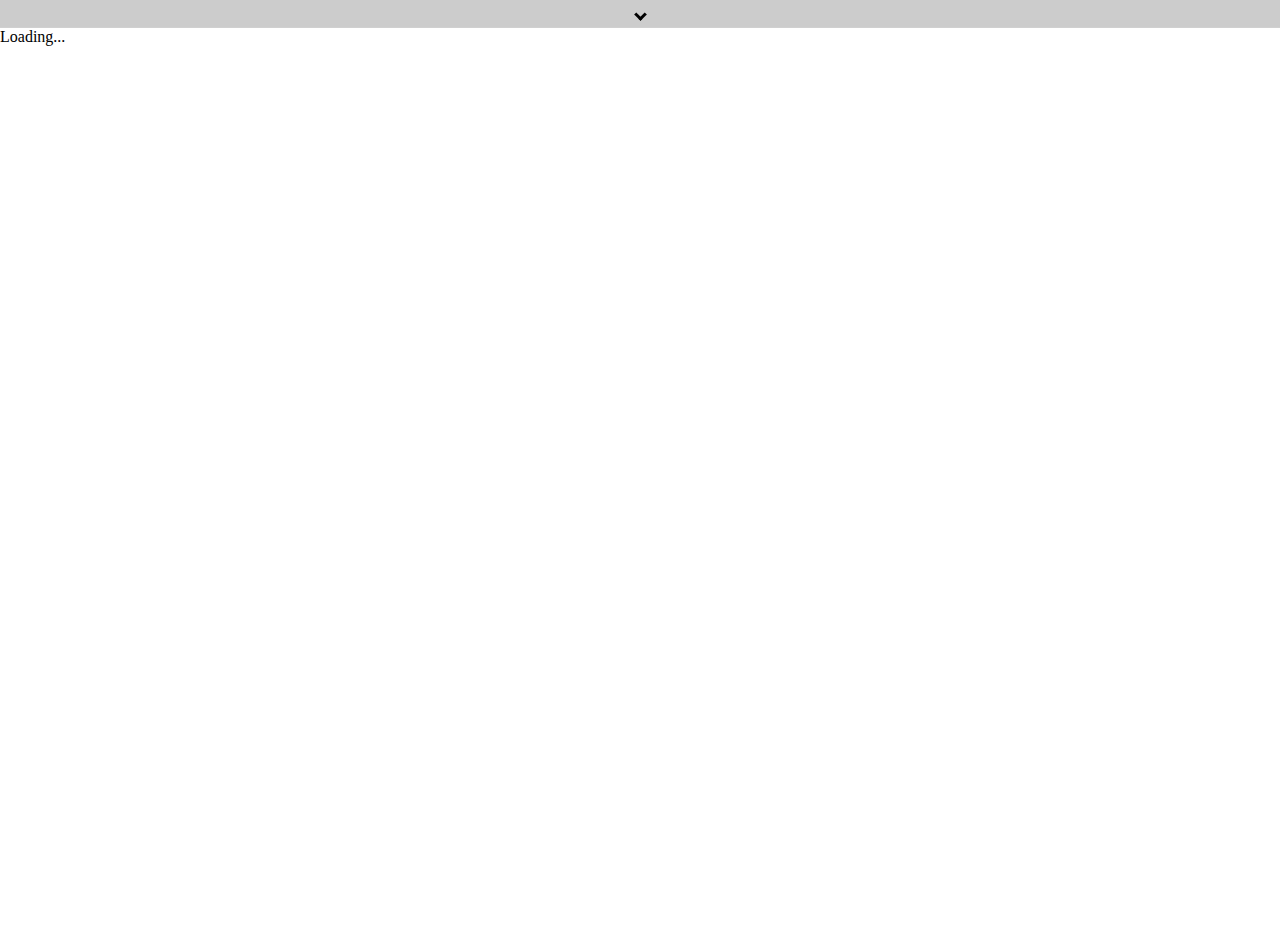
==== src/graphiql/assets/index.html @ a1a948f8 "Modified content-type" ====
<!--
 *  Copyright (c) Facebook, Inc.
 *  All rights reserved.
 *
 *  This source code is licensed under the license found in the
 *  LICENSE file in the root directory of this source tree.
-->
<!DOCTYPE html>
<html>
    <head>
        <style>
            body {
                height: 100%;
                margin: 0;
                width: 100%;
                overflow: hidden;
            }

            #graphiql {
                height: 100vh;
            }

            .jwt-token {
                background: linear-gradient(#f7f7f7, #e2e2e2);
                border-bottom: 1px solid #d0d0d0;
                font-family: system, -apple-system, 'San Francisco', '.SFNSDisplay-Regular', 'Segoe UI', Segoe, 'Segoe WP', 'Helvetica Neue', helvetica, 'Lucida Grande', arial, sans-serif;
                font-size: 14px;
                max-height: 0;
                overflow: hidden;
                transition: max-height 0.2s ease-out;
            }

            #jwt-token {
                width: 377px;
            }

            .token {
                width: 100%;
                padding: 5px;
            }

            #username {
                margin: 5px;
            }

            .collapsible {
                background-color: #d9d9d9;
                color: #444;
                cursor: pointer;
                padding: 5px;
                width: 100%;
                border: none;
                text-align: left;
                outline: none;
                font-size: 15px;
                text-align: center;
            }

                .active, .collapsible:hover {
                    background-color: #ccc;
                }

            i {
                border: solid black;
                border-width: 0 3px 3px 0;
                display: inline-block;
                padding: 3px;
            }

            .down {
                transform: rotate(45deg);
                -webkit-transform: rotate(45deg);
            }

            .active .down {
                transform: rotate(-135deg);
                -webkit-transform: rotate(-135deg);
            }
        </style>
        <!--
          This GraphiQL example depends on Promise and fetch, which are available in
          modern browsers, but can be "polyfilled" for older browsers.
          GraphiQL itself depends on React DOM.
          If you do not want to rely on a CDN, you can host these files locally or
          include them directly in your favored resource bunder.
        -->
        <script src="./es6_promise/es6-promise.auto.min.js"></script>
        <script src="./fetch/fetch.min.js"></script>
        <script src="./react/react.min.js"></script>
        <script src="./react/react-dom.min.js"></script>
        <!--
          These two files can be found in the npm module, however you may wish to
          copy them directly into your environment, or perhaps include them in your
          favored resource bundler.
         -->
        <link rel="stylesheet" href="./graphiql.css" />
        <script src="./graphiql.js"></script>
        <script src="./graphql-path.js"></script>
    </head>
    <body>
        <button class="collapsible"><i class="arrow down"></i></button>
        <div class="jwt-token">
            <div class="token">
                <button id="loginBtn">Refresh Token</button>
                <input id="username" placeholder="Enter Client Id">
                <input id="password" placeholder="Enter Client Secret" type="password">
            </div>
            <div class="token">
                Bearer Token
                <input id="jwt-token" placeholder="Enter Bearer Token">
            </div>
        </div>
        <div id="graphiql">Loading...</div>
        <script>
            // Collapsable Bearer Section
            var coll = document.getElementsByClassName("collapsible");
            for (var count = 0; count < coll.length; count++) {
                coll[count].addEventListener("click", function () {
                    this.classList.toggle("active");
                    var content = this.nextElementSibling;
                    if (content.style.maxHeight) {
                        content.style.maxHeight = null;
                        content.style.padding = null;
                    } else {
                        content.style.maxHeight = content.scrollHeight + "px";
                        content.style.padding = "7px 14px 6px";
                    }
                });
            }

            // Login to refresh bearer token
            var login = document.getElementById("loginBtn");
            login.addEventListener("click", function () {
                var username = document.getElementById('username').value;
                var password = document.getElementById('password').value;

                callLoginAPI(username, password);
            });

            function callLoginAPI(username, password) {
                const data = {
                    clientId: username,
                    clientSecret: password
                }
                const config = {
                    method: 'POST',
                    headers: {
                        'Content-Type': 'application/json',
                        accept: 'application/json'
                    },
                    credentials: 'same-origin',                    
                   // body: `username=${username}&password=${password}&grant_type=password`
                    body: JSON.stringify(data)
                };

                if (username.length < 1 || password.length < 1) {
                    alert('Username and password cannot be empty.');
                    return;
                }

                return fetch(authUrl, config).then(function (response) {
                    return response.text();
                }).then(function (responseBody) {
                    try {
                        var token = JSON.parse(responseBody).access_token;

                        if (token) {
                            document.getElementById('jwt-token').value = token;
                            localStorage.setItem('graphiql:jwtToken', token);
                        }
                        else {
                            alert("Invalid Credentials.");
                        }
                    } catch (error) {
                        alert(responseBody);
                    }
                });
            };

            /**
             * This GraphiQL example illustrates how to use some of GraphiQL's props
             * in order to enable reading and updating the URL parameters, making
             * link sharing of queries a little bit easier.
             *
             * This is only one example of this kind of feature, GraphiQL exposes
             * various React params to enable interesting integrations.
             */

            // Parse the search string to get url parameters.
            var search = window.location.search;
            var parameters = {};
            search.substr(1).split('&').forEach(function (entry) {
                var eq = entry.indexOf('=');
                if (eq >= 0) {
                    parameters[decodeURIComponent(entry.slice(0, eq))] =
                        decodeURIComponent(entry.slice(eq + 1));
                }
            });
            document.getElementById('jwt-token').value = localStorage.getItem('graphiql:jwtToken');

            // if variables was provided, try to format it.
            if (parameters.variables) {
                try {
                    parameters.variables =
                        JSON.stringify(JSON.parse(parameters.variables), null, 2);
                } catch (e) {
                    // Do nothing, we want to display the invalid JSON as a string, rather
                    // than present an error.
                }
            }

            // When the query and variables string is edited, update the URL bar so
            // that it can be easily shared
            function onEditQuery(newQuery) {
                parameters.query = newQuery;
                updateURL();
            }

            function onEditVariables(newVariables) {
                parameters.variables = newVariables;
                updateURL();
            }

            function onEditOperationName(newOperationName) {
                parameters.operationName = newOperationName;
                updateURL();
            }

            function updateURL() {
                var newSearch = '?' + Object.keys(parameters).filter(function (key) {
                    return Boolean(parameters[key]);
                }).map(function (key) {
                    return encodeURIComponent(key) + '=' +
                        encodeURIComponent(parameters[key]);
                }).join('&');
                history.replaceState(null, null, newSearch);
            }

            // Defines a GraphQL fetcher using the fetch API. You're not required to
            // use fetch, and could instead implement graphQLFetcher however you like,
            // as long as it returns a Promise or Observable.
            function graphQLFetcher(graphQLParams) {
                const jwtToken = document.getElementById('jwt-token').value;
                let headers = {
                    'Accept': 'application/json',
                    'Content-Type': 'application/json'
                };
                if (jwtToken) {
                    localStorage.setItem('graphiql:jwtToken', jwtToken);
                    headers = {
                        'Accept': 'application/json',
                        'Content-Type': 'application/json',
                        'Authorization': jwtToken ? `Bearer ${jwtToken}` : null
                    };
                }

                // This example expects a GraphQL server at the path /graphql.
                // Change this to point wherever you host your GraphQL server.
                return fetch(graphqlPath, {
                    method: 'post',
                    headers,
                    body: JSON.stringify(graphQLParams),
                    credentials: 'include',
                }).then(function (response) {
                    return response.text();
                }).then(function (responseBody) {
                    try {
                        return JSON.parse(responseBody);
                    } catch (error) {
                        return responseBody;
                    }
                });
            }

            // Render <GraphiQL /> into the body.
            // See the README in the top level of this module to learn more about
            // how you can customize GraphiQL by providing different values or
            // additional child elements.
            ReactDOM.render(
                React.createElement(GraphiQL, {
                    fetcher: graphQLFetcher,
                    query: parameters.query,
                    variables: parameters.variables,
                    operationName: parameters.operationName,
                    onEditQuery: onEditQuery,
                    onEditVariables: onEditVariables,
                    onEditOperationName: onEditOperationName
                }),
                document.getElementById('graphiql')
            );
        </script>
    </body>
</html>
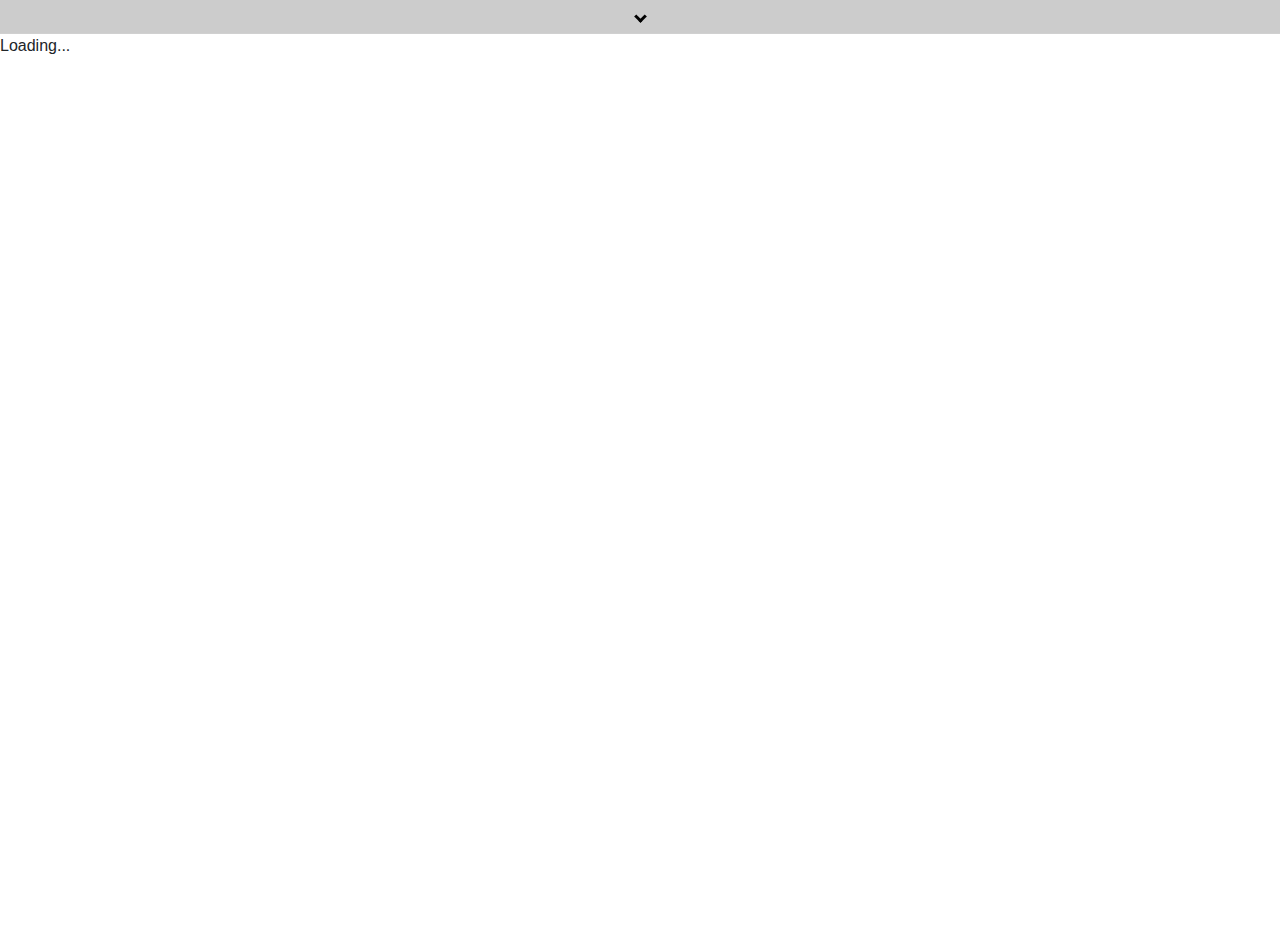
==== commit c5bc9872: "Added bootstrap to graphiql and prevented screen from reloading when creds fail" ====
--- a/src/graphiql/assets/index.html
+++ b/src/graphiql/assets/index.html
@@ -1,293 +1,310 @@
-<!--
+﻿<!--
  *  Copyright (c) Facebook, Inc.
  *  All rights reserved.
  *
  *  This source code is licensed under the license found in the
  *  LICENSE file in the root directory of this source tree.
 -->
-<!DOCTYPE html>
-<html>
-    <head>
-        <style>
-            body {
-                height: 100%;
-                margin: 0;
-                width: 100%;
-                overflow: hidden;
-            }
-
-            #graphiql {
-                height: 100vh;
-            }
-
-            .jwt-token {
-                background: linear-gradient(#f7f7f7, #e2e2e2);
-                border-bottom: 1px solid #d0d0d0;
-                font-family: system, -apple-system, 'San Francisco', '.SFNSDisplay-Regular', 'Segoe UI', Segoe, 'Segoe WP', 'Helvetica Neue', helvetica, 'Lucida Grande', arial, sans-serif;
-                font-size: 14px;
-                max-height: 0;
-                overflow: hidden;
-                transition: max-height 0.2s ease-out;
-            }
-
-            #jwt-token {
-                width: 377px;
-            }
-
-            .token {
-                width: 100%;
-                padding: 5px;
-            }
-
-            #username {
-                margin: 5px;
-            }
-
-            .collapsible {
-                background-color: #d9d9d9;
-                color: #444;
-                cursor: pointer;
-                padding: 5px;
-                width: 100%;
-                border: none;
-                text-align: left;
-                outline: none;
-                font-size: 15px;
-                text-align: center;
-            }
-
-                .active, .collapsible:hover {
-                    background-color: #ccc;
-                }
-
-            i {
-                border: solid black;
-                border-width: 0 3px 3px 0;
-                display: inline-block;
-                padding: 3px;
-            }
-
-            .down {
-                transform: rotate(45deg);
-                -webkit-transform: rotate(45deg);
-            }
-
-            .active .down {
-                transform: rotate(-135deg);
-                -webkit-transform: rotate(-135deg);
-            }
-        </style>
-        <!--
-          This GraphiQL example depends on Promise and fetch, which are available in
-          modern browsers, but can be "polyfilled" for older browsers.
-          GraphiQL itself depends on React DOM.
-          If you do not want to rely on a CDN, you can host these files locally or
-          include them directly in your favored resource bunder.
-        -->
-        <script src="./es6_promise/es6-promise.auto.min.js"></script>
-        <script src="./fetch/fetch.min.js"></script>
-        <script src="./react/react.min.js"></script>
-        <script src="./react/react-dom.min.js"></script>
-        <!--
-          These two files can be found in the npm module, however you may wish to
-          copy them directly into your environment, or perhaps include them in your
-          favored resource bundler.
-         -->
-        <link rel="stylesheet" href="./graphiql.css" />
-        <script src="./graphiql.js"></script>
-        <script src="./graphql-path.js"></script>
-    </head>
-    <body>
-        <button class="collapsible"><i class="arrow down"></i></button>
-        <div class="jwt-token">
-            <div class="token">
-                <button id="loginBtn">Refresh Token</button>
-                <input id="username" placeholder="Enter Client Id">
-                <input id="password" placeholder="Enter Client Secret" type="password">
+<!doctype html>
+<html lang="en">
+<head>
+    <!-- Required meta tags -->
+    <meta charset="utf-8">
+    <meta name="viewport" content="width=device-width, initial-scale=1, shrink-to-fit=no">
+
+    <style>
+        body {
+            height: 100%;
+            margin: 0;
+            width: 100%;
+            overflow: hidden;
+        }
+
+        #graphiql {
+            height: 100vh;
+        }
+
+        .jwt-token {
+            background: linear-gradient(#f7f7f7, #e2e2e2);
+            border-bottom: 1px solid #d0d0d0;
+            font-family: system, -apple-system, 'San Francisco', '.SFNSDisplay-Regular', 'Segoe UI', Segoe, 'Segoe WP', 'Helvetica Neue', helvetica, 'Lucida Grande', arial, sans-serif;
+            font-size: 14px;
+            max-height: 0;
+            overflow: hidden;
+            transition: max-height 0.2s ease-out;
+        }
+
+        #jwt-token {
+            width: 377px;
+        }
+
+        .token {
+            width: 100%;
+            padding: 5px;
+        }
+
+        /*#username {
+            margin: 5px;
+        }*/
+
+        .collapsible {
+            background-color: #d9d9d9;
+            color: #444;
+            cursor: pointer;
+            padding: 5px;
+            width: 100%;
+            border: none;
+            text-align: left;
+            outline: none;
+            font-size: 15px;
+            text-align: center;
+        }
+
+            .active, .collapsible:hover {
+                background-color: #ccc;
+            }
+
+        i {
+            border: solid black;
+            border-width: 0 3px 3px 0;
+            display: inline-block;
+            padding: 3px;
+        }
+
+        .down {
+            transform: rotate(45deg);
+            -webkit-transform: rotate(45deg);
+        }
+
+        .active .down {
+            transform: rotate(-135deg);
+            -webkit-transform: rotate(-135deg);
+        }
+    </style>
+    <!--
+      This GraphiQL example depends on Promise and fetch, which are available in
+      modern browsers, but can be "polyfilled" for older browsers.
+      GraphiQL itself depends on React DOM.
+      If you do not want to rely on a CDN, you can host these files locally or
+      include them directly in your favored resource bunder.
+    -->
+
+    <link rel="stylesheet" href="./graphiql.css" />
+    <link rel="stylesheet" href="https://stackpath.bootstrapcdn.com/bootstrap/4.3.1/css/bootstrap.min.css" integrity="sha384-ggOyR0iXCbMQv3Xipma34MD+dH/1fQ784/j6cY/iJTQUOhcWr7x9JvoRxT2MZw1T" crossorigin="anonymous">
+
+    <script src="./es6_promise/es6-promise.auto.min.js"></script>
+    <script src="./fetch/fetch.min.js"></script>
+    <script src="./react/react.min.js"></script>
+    <script src="./react/react-dom.min.js"></script>
+
+    <script src="https://code.jquery.com/jquery-3.3.1.slim.min.js" integrity="sha384-q8i/X+965DzO0rT7abK41JStQIAqVgRVzpbzo5smXKp4YfRvH+8abtTE1Pi6jizo" crossorigin="anonymous"></script>
+    <script src="https://cdnjs.cloudflare.com/ajax/libs/popper.js/1.14.7/umd/popper.min.js" integrity="sha384-UO2eT0CpHqdSJQ6hJty5KVphtPhzWj9WO1clHTMGa3JDZwrnQq4sF86dIHNDz0W1" crossorigin="anonymous"></script>
+    <script src="https://stackpath.bootstrapcdn.com/bootstrap/4.3.1/js/bootstrap.min.js" integrity="sha384-JjSmVgyd0p3pXB1rRibZUAYoIIy6OrQ6VrjIEaFf/nJGzIxFDsf4x0xIM+B07jRM" crossorigin="anonymous"></script>
+
+    <!--
+      These two files can be found in the npm module, however you may wish to
+      copy them directly into your environment, or perhaps include them in your
+      favored resource bundler.
+     -->
+    <script src="./graphiql.js"></script>
+    <script src="./graphql-path.js"></script>
+</head>
+<body>
+    <button class="collapsible"><i class="arrow down"></i></button>
+    <div class="jwt-token">
+        <form class="form-inline">
+            <div class="form-group">
+                <input id="username" class="form-control form-control-sm" style="margin-right:10px;" placeholder="Enter Client Id">
+                <input id="password" class="form-control form-control-sm" style="margin-right:10px;" placeholder="Enter Client Secret" type="password">
+                <button id="loginBtn" class="btn btn-outline-dark btn-sm">Fetch Token</button>
             </div>
-            <div class="token">
-                Bearer Token
-                <input id="jwt-token" placeholder="Enter Bearer Token">
+        </form>
+        <form class="form-inline" style="margin-top:10px;">
+            <div class="form-group">
+                <input id="jwt-token" class="form-control form-control-sm" style="width:600px" placeholder="Enter Bearer Token">
             </div>
-        </div>
-        <div id="graphiql">Loading...</div>
-        <script>
-            // Collapsable Bearer Section
-            var coll = document.getElementsByClassName("collapsible");
-            for (var count = 0; count < coll.length; count++) {
-                coll[count].addEventListener("click", function () {
-                    this.classList.toggle("active");
-                    var content = this.nextElementSibling;
-                    if (content.style.maxHeight) {
-                        content.style.maxHeight = null;
-                        content.style.padding = null;
-                    } else {
-                        content.style.maxHeight = content.scrollHeight + "px";
-                        content.style.padding = "7px 14px 6px";
-                    }
-                });
-            }
-
-            // Login to refresh bearer token
-            var login = document.getElementById("loginBtn");
-            login.addEventListener("click", function () {
-                var username = document.getElementById('username').value;
-                var password = document.getElementById('password').value;
-
-                callLoginAPI(username, password);
-            });
-
-            function callLoginAPI(username, password) {
-                const data = {
-                    clientId: username,
-                    clientSecret: password
-                }
-                const config = {
-                    method: 'POST',
-                    headers: {
-                        'Content-Type': 'application/json',
-                        accept: 'application/json'
-                    },
-                    credentials: 'same-origin',                    
-                   // body: `username=${username}&password=${password}&grant_type=password`
-                    body: JSON.stringify(data)
-                };
-
-                if (username.length < 1 || password.length < 1) {
-                    alert('Username and password cannot be empty.');
-                    return;
-                }
-
-                return fetch(authUrl, config).then(function (response) {
-                    return response.text();
-                }).then(function (responseBody) {
-                    try {
-                        var token = JSON.parse(responseBody).access_token;
-
-                        if (token) {
-                            document.getElementById('jwt-token').value = token;
-                            localStorage.setItem('graphiql:jwtToken', token);
-                        }
-                        else {
-                            alert("Invalid Credentials.");
-                        }
-                    } catch (error) {
-                        alert(responseBody);
-                    }
-                });
-            };
-
-            /**
-             * This GraphiQL example illustrates how to use some of GraphiQL's props
-             * in order to enable reading and updating the URL parameters, making
-             * link sharing of queries a little bit easier.
-             *
-             * This is only one example of this kind of feature, GraphiQL exposes
-             * various React params to enable interesting integrations.
-             */
-
-            // Parse the search string to get url parameters.
-            var search = window.location.search;
-            var parameters = {};
-            search.substr(1).split('&').forEach(function (entry) {
-                var eq = entry.indexOf('=');
-                if (eq >= 0) {
-                    parameters[decodeURIComponent(entry.slice(0, eq))] =
-                        decodeURIComponent(entry.slice(eq + 1));
+        </form>
+    </div>
+    <div id="graphiql">Loading...</div>
+    <script>
+        // Collapsable Bearer Section
+        var coll = document.getElementsByClassName("collapsible");
+        for (var count = 0; count < coll.length; count++) {
+            coll[count].addEventListener("click", function () {
+                this.classList.toggle("active");
+                var content = this.nextElementSibling;
+                if (content.style.maxHeight) {
+                    content.style.maxHeight = null;
+                    content.style.padding = null;
+                } else {
+                    content.style.maxHeight = "150px";
+                    content.style.padding = "10px 14px 10px";
                 }
             });
-            document.getElementById('jwt-token').value = localStorage.getItem('graphiql:jwtToken');
-
-            // if variables was provided, try to format it.
-            if (parameters.variables) {
+        }
+
+        // Login to refresh bearer token
+        var login = document.getElementById("loginBtn");
+        login.addEventListener("click", function (e) {
+            var username = document.getElementById('username').value;
+            var password = document.getElementById('password').value;
+
+            callLoginAPI(username, password);
+            e.preventDefault();
+        });
+
+        function callLoginAPI(username, password) {
+            const data = {
+                clientId: username,
+                clientSecret: password
+            }
+            const config = {
+                method: 'POST',
+                headers: {
+                    'Content-Type': 'application/json',
+                    accept: 'application/json'
+                },
+                credentials: 'same-origin',
+                // body: `username=${username}&password=${password}&grant_type=password`
+                body: JSON.stringify(data)
+            };
+
+            if (username.length < 1 || password.length < 1) {
+                alert('Username and password cannot be empty.');
+                return;
+            }
+
+            return fetch(authUrl, config).then(function (response) {
+                return response.text();
+            }).then(function (responseBody) {
                 try {
-                    parameters.variables =
-                        JSON.stringify(JSON.parse(parameters.variables), null, 2);
-                } catch (e) {
-                    // Do nothing, we want to display the invalid JSON as a string, rather
-                    // than present an error.
+                    var token = JSON.parse(responseBody).access_token;
+
+                    if (token) {
+                        document.getElementById('jwt-token').value = token;
+                        localStorage.setItem('graphiql:jwtToken', token);
+                        location.reload();
+                    }
+                    else {
+                        alert("Invalid Credentials.");
+                    }
+                } catch (error) {
+                    alert(responseBody);
                 }
-            }
-
-            // When the query and variables string is edited, update the URL bar so
-            // that it can be easily shared
-            function onEditQuery(newQuery) {
-                parameters.query = newQuery;
-                updateURL();
-            }
-
-            function onEditVariables(newVariables) {
-                parameters.variables = newVariables;
-                updateURL();
-            }
-
-            function onEditOperationName(newOperationName) {
-                parameters.operationName = newOperationName;
-                updateURL();
-            }
-
-            function updateURL() {
-                var newSearch = '?' + Object.keys(parameters).filter(function (key) {
-                    return Boolean(parameters[key]);
-                }).map(function (key) {
-                    return encodeURIComponent(key) + '=' +
-                        encodeURIComponent(parameters[key]);
-                }).join('&');
-                history.replaceState(null, null, newSearch);
-            }
-
-            // Defines a GraphQL fetcher using the fetch API. You're not required to
-            // use fetch, and could instead implement graphQLFetcher however you like,
-            // as long as it returns a Promise or Observable.
-            function graphQLFetcher(graphQLParams) {
-                const jwtToken = document.getElementById('jwt-token').value;
-                let headers = {
+            });
+        };
+
+        /**
+         * This GraphiQL example illustrates how to use some of GraphiQL's props
+         * in order to enable reading and updating the URL parameters, making
+         * link sharing of queries a little bit easier.
+         *
+         * This is only one example of this kind of feature, GraphiQL exposes
+         * various React params to enable interesting integrations.
+         */
+
+        // Parse the search string to get url parameters.
+        var search = window.location.search;
+        var parameters = {};
+        search.substr(1).split('&').forEach(function (entry) {
+            var eq = entry.indexOf('=');
+            if (eq >= 0) {
+                parameters[decodeURIComponent(entry.slice(0, eq))] =
+                    decodeURIComponent(entry.slice(eq + 1));
+            }
+        });
+        document.getElementById('jwt-token').value = localStorage.getItem('graphiql:jwtToken');
+
+        // if variables was provided, try to format it.
+        if (parameters.variables) {
+            try {
+                parameters.variables =
+                    JSON.stringify(JSON.parse(parameters.variables), null, 2);
+            } catch (e) {
+                // Do nothing, we want to display the invalid JSON as a string, rather
+                // than present an error.
+            }
+        }
+
+        // When the query and variables string is edited, update the URL bar so
+        // that it can be easily shared
+        function onEditQuery(newQuery) {
+            parameters.query = newQuery;
+            updateURL();
+        }
+
+        function onEditVariables(newVariables) {
+            parameters.variables = newVariables;
+            updateURL();
+        }
+
+        function onEditOperationName(newOperationName) {
+            parameters.operationName = newOperationName;
+            updateURL();
+        }
+
+        function updateURL() {
+            var newSearch = '?' + Object.keys(parameters).filter(function (key) {
+                return Boolean(parameters[key]);
+            }).map(function (key) {
+                return encodeURIComponent(key) + '=' +
+                    encodeURIComponent(parameters[key]);
+            }).join('&');
+            history.replaceState(null, null, newSearch);
+        }
+
+        // Defines a GraphQL fetcher using the fetch API. You're not required to
+        // use fetch, and could instead implement graphQLFetcher however you like,
+        // as long as it returns a Promise or Observable.
+        function graphQLFetcher(graphQLParams) {
+            const jwtToken = document.getElementById('jwt-token').value;
+            let headers = {
+                'Accept': 'application/json',
+                'Content-Type': 'application/json'
+            };
+            if (jwtToken) {
+                localStorage.setItem('graphiql:jwtToken', jwtToken);
+                headers = {
                     'Accept': 'application/json',
-                    'Content-Type': 'application/json'
+                    'Content-Type': 'application/json',
+                    'Authorization': jwtToken ? `Bearer ${jwtToken}` : null
                 };
-                if (jwtToken) {
-                    localStorage.setItem('graphiql:jwtToken', jwtToken);
-                    headers = {
-                        'Accept': 'application/json',
-                        'Content-Type': 'application/json',
-                        'Authorization': jwtToken ? `Bearer ${jwtToken}` : null
-                    };
+            }
+
+            // This example expects a GraphQL server at the path /graphql.
+            // Change this to point wherever you host your GraphQL server.
+            return fetch(graphqlPath, {
+                method: 'post',
+                headers,
+                body: JSON.stringify(graphQLParams),
+                credentials: 'include',
+            }).then(function (response) {
+                return response.text();
+            }).then(function (responseBody) {
+                try {
+                    return JSON.parse(responseBody);
+                } catch (error) {
+                    return responseBody;
                 }
-
-                // This example expects a GraphQL server at the path /graphql.
-                // Change this to point wherever you host your GraphQL server.
-                return fetch(graphqlPath, {
-                    method: 'post',
-                    headers,
-                    body: JSON.stringify(graphQLParams),
-                    credentials: 'include',
-                }).then(function (response) {
-                    return response.text();
-                }).then(function (responseBody) {
-                    try {
-                        return JSON.parse(responseBody);
-                    } catch (error) {
-                        return responseBody;
-                    }
-                });
-            }
-
-            // Render <GraphiQL /> into the body.
-            // See the README in the top level of this module to learn more about
-            // how you can customize GraphiQL by providing different values or
-            // additional child elements.
-            ReactDOM.render(
-                React.createElement(GraphiQL, {
-                    fetcher: graphQLFetcher,
-                    query: parameters.query,
-                    variables: parameters.variables,
-                    operationName: parameters.operationName,
-                    onEditQuery: onEditQuery,
-                    onEditVariables: onEditVariables,
-                    onEditOperationName: onEditOperationName
-                }),
-                document.getElementById('graphiql')
-            );
-        </script>
-    </body>
+            });
+        }
+
+        // Render <GraphiQL /> into the body.
+        // See the README in the top level of this module to learn more about
+        // how you can customize GraphiQL by providing different values or
+        // additional child elements.
+        ReactDOM.render(
+            React.createElement(GraphiQL, {
+                fetcher: graphQLFetcher,
+                query: parameters.query,
+                variables: parameters.variables,
+                operationName: parameters.operationName,
+                onEditQuery: onEditQuery,
+                onEditVariables: onEditVariables,
+                onEditOperationName: onEditOperationName
+            }),
+            document.getElementById('graphiql')
+        );
+    </script>
+</body>
 </html>